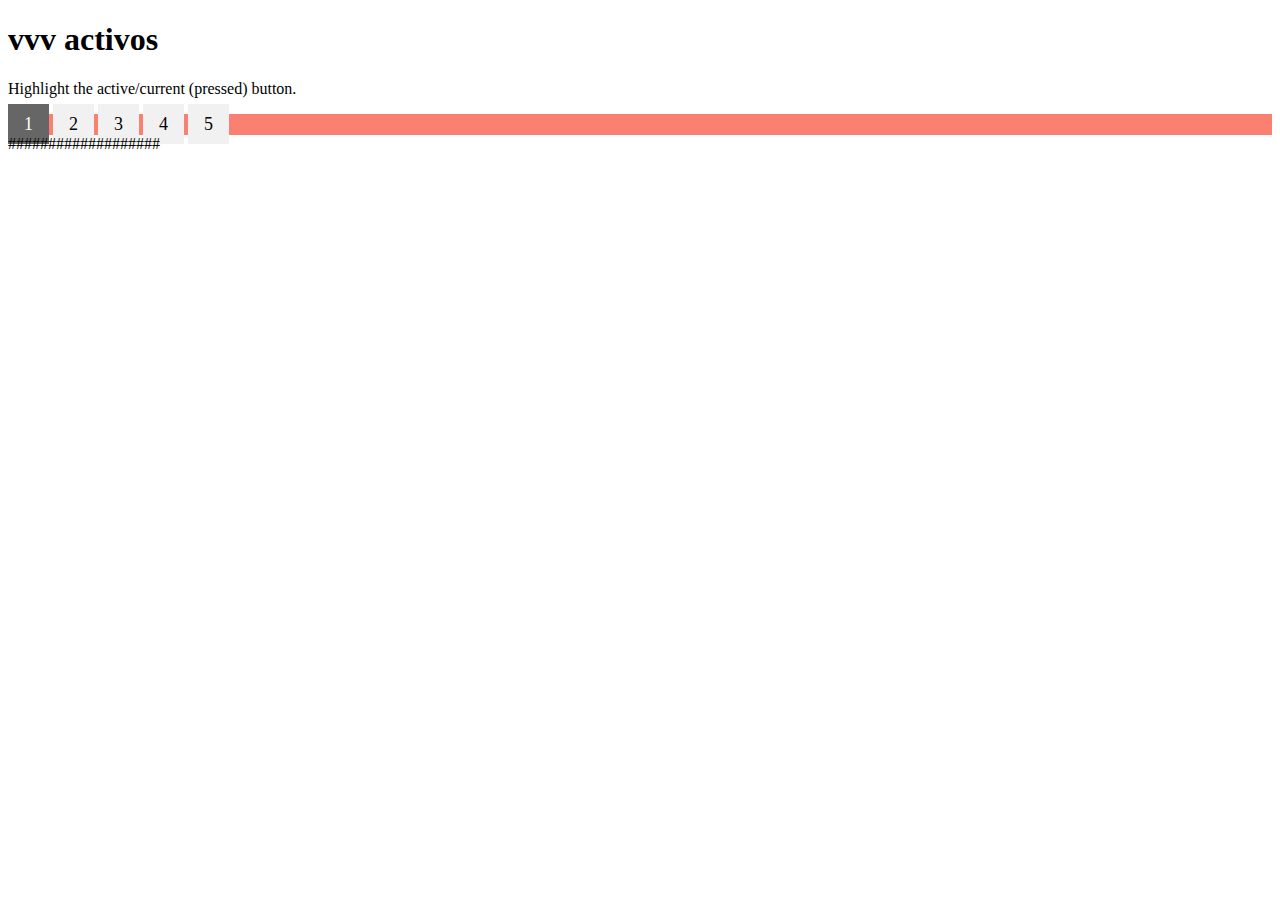
==== menu.html @ 34b97f36 "los activos de los menues" ====
<!DOCTYPE html>
<html>
<head>
<meta name="viewport" content="width=device-width, initial-scale=1">
<style>
/* Style the buttons */
.btn {
  border: none;
  outline: none;
  padding: 10px 16px;
  background-color: #f1f1f1;
  cursor: pointer;
  font-size: 18px;
}

/* Style the active class, and buttons on mouse-over */
.active, .btn:hover {
  background-color: #666;
  color: white;
}
</style>
</head>
<body>

<h1>vvv activos</h1>
<p>Highlight the active/current (pressed) button.</p>
  
  <div id="myDIV" style="background-color: salmon;">
    <a class="btn active">1</a>
    <a class="btn">2</a>
    <a class="btn">3</a>
    <a class="btn">4</a>
    <a class="btn">5</a>
  </div>

  <script>
  // Add active class to the current button (highlight it)
const miHeader = document.getElementById("myDIV");
//console.log(botonesSecundarios)

function cambiaActivo(evt) {
    evt.stopPropagation();    
    //console.log('jjjjjj')
    let current = document.getElementsByClassName("active");    
    current[0].className = current[0].className.replace(" active", "");
    this.classList.toggle('active');
    //console.log(this)    
  }

document.querySelectorAll('.btn').forEach( el => {
  el.addEventListener('click', cambiaActivo);  
});

//miHeader.addEventListener('click', otraAlerta)

// function otraAlerta() {   
//     alert('Esto es una alerta')
// }




  </script>

  </body>
  </html>


  ###################

  <script defer>
    const hamburger = document.getElementById('hamburger');
    const navCelesteOpciones = document.getElementById('nav-celeste-opciones');
    hamburger.addEventListener('click', () => {
        navCelesteOpciones.classList.toggle('mostrar');
    }
    );
</script>
<style>

    .activer {
    border-bottom: 5px solid darkred;
    color: white;
    }

</style>

<script>
    document.addEventListener('DOMContentLoaded', function() {
        const contenedorSecundarios = document.getElementById('nav-celeste-opciones').children[0]
        contenedorSecundarios.classList.add('activer')
       
    });


    const botonesSecundarios = document.querySelectorAll('.nav-celeste-opciones a')
    //console.log(botonesSecundarios)

    botonesSecundarios.forEach( el => {
        el.addEventListener('click', cambiaActivo);  
    });

    function cambiaActivo(evt) {
        evt.preventDefault();
        evt.stopPropagation(); 
        
        const activasAnteriores = document.querySelectorAll('.active')
        activasAnteriores.forEach( el => {
            if(el.classList.contains('active')) {
                el.classList.remove('active')
            } 
        });

        const activasAnterioresPadres = document.querySelectorAll('.activer')
        activasAnterioresPadres.forEach( elp => {
            if(elp.classList.contains('activer')) {
                elp.classList.remove('activer')
            } 
        });
        this.classList.toggle('active');
        const padre = evt.target.parentElement;
        padre.classList.toggle('activer');
        
    }
</script>
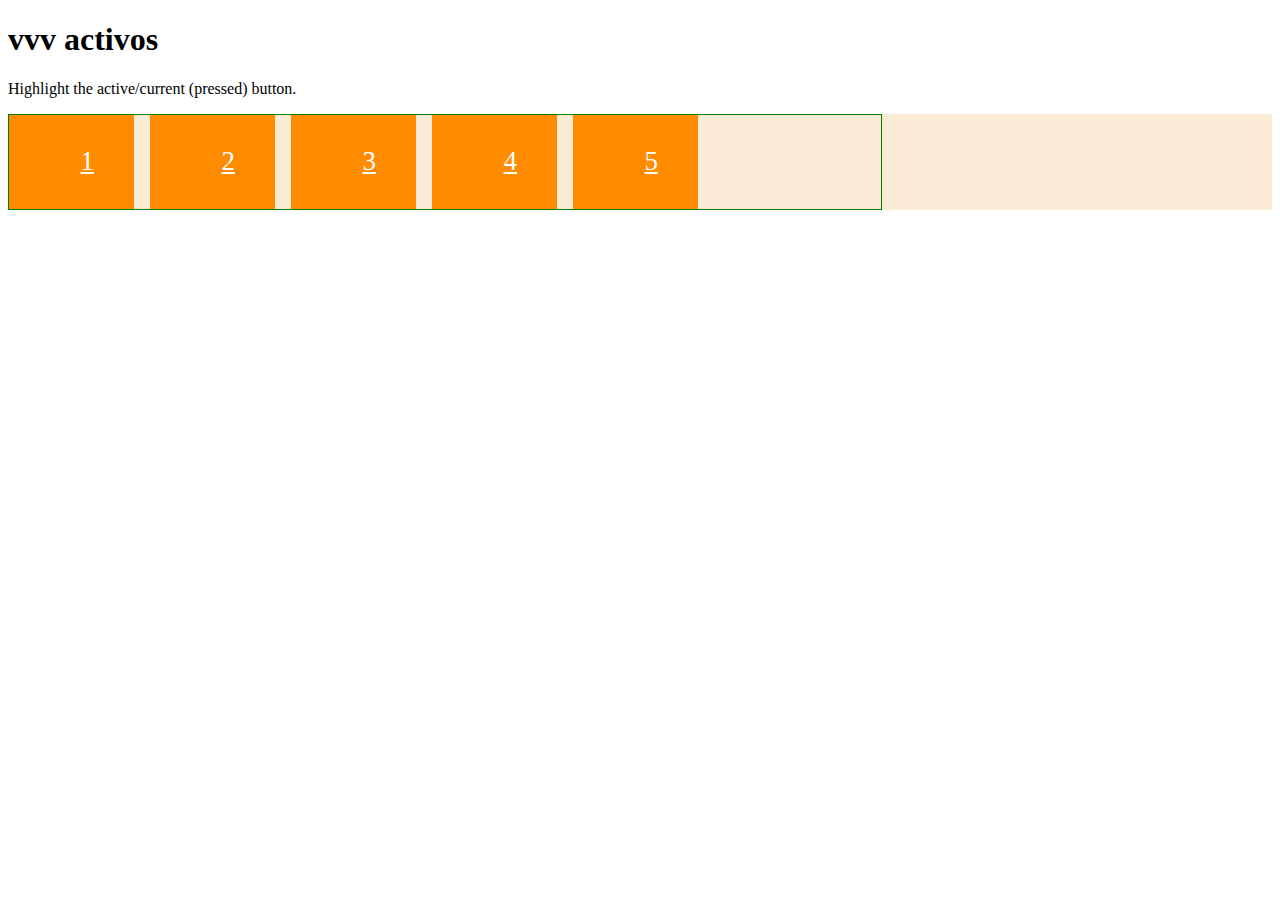
==== commit 54acba4c: "menu" ====
--- a/menu.html
+++ b/menu.html
@@ -3,21 +3,70 @@
 <head>
 <meta name="viewport" content="width=device-width, initial-scale=1">
 <style>
-/* Style the buttons */
-.btn {
-  border: none;
-  outline: none;
-  padding: 10px 16px;
-  background-color: #f1f1f1;
-  cursor: pointer;
-  font-size: 18px;
+#myDIV {
+  display: flex;
+  justify-content: flex-start;
+  align-items: stretch;  
+
+  height: 6rem;
+  background-color: antiquewhite;
 }
 
+
 /* Style the active class, and buttons on mouse-over */
-.active, .btn:hover {
-  background-color: #666;
+.soyUL {
+  display: flex;
+  justify-content: flex-start;
+  align-items: stretch;
+  gap: 1rem;
+
+  width: 69%;
+  list-style: none;
+  margin: 0;
+  padding: 0;
+  
+  list-style: none;
+  
+  border: 1px solid green;
+}
+
+.soyUL li {  
+  display: flex;
+  justify-content: flex-start;
+  align-items: stretch;
+
+  background-color: red;
+
+}
+
+a.btn {
+  display: flex;
+  align-items: center;
+  justify-content: flex-end;
+  width: 45px;
+
+  padding: 0 2rem;  
+  font-size: 27px;
+
+  background-color: darkorange;
   color: white;
+  border: 8px solid transparent;
+
+  cursor: pointer;  
 }
+
+.btn:hover {
+  /* background-color: #777;  
+  border-bottom-color: aqua; */
+  color: bisque;
+
+}
+
+.btn:focus {
+  background-color: darkorange;
+  border-bottom-color: darkblue;
+}
+
 </style>
 </head>
 <body>
@@ -25,15 +74,17 @@
 <h1>vvv activos</h1>
 <p>Highlight the active/current (pressed) button.</p>
   
-  <div id="myDIV" style="background-color: salmon;">
-    <a class="btn active">1</a>
-    <a class="btn">2</a>
-    <a class="btn">3</a>
-    <a class="btn">4</a>
-    <a class="btn">5</a>
+  <div id="myDIV">
+    <ul class="soyUL">
+    <li><a href="#" class="btn active"><span>1</span></a></li>
+    <li><a href="#" class="btn"><span>2</span></a></li>
+    <li><a href="#" class="btn">3</a></li>
+    <li><a href="#" class="btn">4</a></li>
+    <li><a href="#" class="btn">5</a></li> 
+    </ul>    
   </div>
 
-  <script>
+  <!-- <script>
   // Add active class to the current button (highlight it)
 const miHeader = document.getElementById("myDIV");
 //console.log(botonesSecundarios)
@@ -49,77 +100,19 @@
 
 document.querySelectorAll('.btn').forEach( el => {
   el.addEventListener('click', cambiaActivo);  
-});
+}); -->
 
-//miHeader.addEventListener('click', otraAlerta)
+<!-- //miHeader.addEventListener('click', otraAlerta)
 
 // function otraAlerta() {   
 //     alert('Esto es una alerta')
-// }
+// } -->
 
 
 
 
-  </script>
-
-  </body>
-  </html>
+  <!-- </script> -->
+</body>
+</html>
 
 
-  ###################
-
-  <script defer>
-    const hamburger = document.getElementById('hamburger');
-    const navCelesteOpciones = document.getElementById('nav-celeste-opciones');
-    hamburger.addEventListener('click', () => {
-        navCelesteOpciones.classList.toggle('mostrar');
-    }
-    );
-</script>
-<style>
-
-    .activer {
-    border-bottom: 5px solid darkred;
-    color: white;
-    }
-
-</style>
-
-<script>
-    document.addEventListener('DOMContentLoaded', function() {
-        const contenedorSecundarios = document.getElementById('nav-celeste-opciones').children[0]
-        contenedorSecundarios.classList.add('activer')
-       
-    });
-
-
-    const botonesSecundarios = document.querySelectorAll('.nav-celeste-opciones a')
-    //console.log(botonesSecundarios)
-
-    botonesSecundarios.forEach( el => {
-        el.addEventListener('click', cambiaActivo);  
-    });
-
-    function cambiaActivo(evt) {
-        evt.preventDefault();
-        evt.stopPropagation(); 
-        
-        const activasAnteriores = document.querySelectorAll('.active')
-        activasAnteriores.forEach( el => {
-            if(el.classList.contains('active')) {
-                el.classList.remove('active')
-            } 
-        });
-
-        const activasAnterioresPadres = document.querySelectorAll('.activer')
-        activasAnterioresPadres.forEach( elp => {
-            if(elp.classList.contains('activer')) {
-                elp.classList.remove('activer')
-            } 
-        });
-        this.classList.toggle('active');
-        const padre = evt.target.parentElement;
-        padre.classList.toggle('activer');
-        
-    }
-</script>